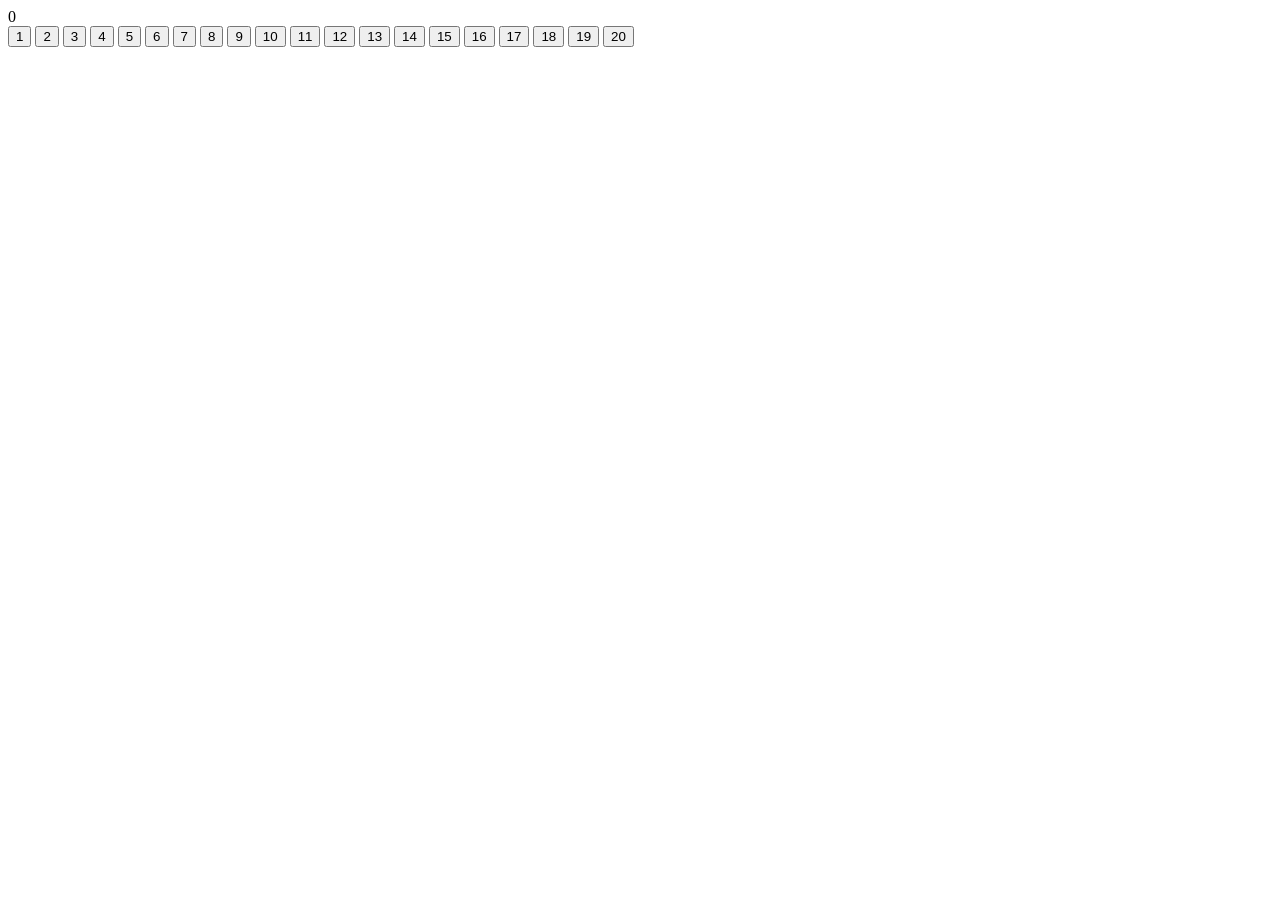
==== calculator.html @ d8d75466 "Create calculator.html" ====
<!DOCTYPE html>
<html lang="en">
<head>
    <meta charset="UTF-8">
    <meta name="viewport" content="width=device-width, initial-scale=1.0">
    <title>calculator</title>
    <link rel="stylesheet" href="cal.css">
</head>
<body>
    <div class="container">
        <div class="outer">
            <div class="box1">0</div>
            <div class="box2">
                <button class="b1">1</button>
                <button class="b1">2</button>
                <button class="b1">3</button>
                <button class="b1">4</button>
                <button class="b1">5</button>
                <button class="b1">6</button>
                <button class="b1">7</button>
                <button class="b1">8</button>
                <button class="b1">9</button>
                <button class="b1">10</button>
                <button class="b1">11</button>
                <button class="b1">12</button>
                <button class="b1">13</button>
                <button class="b1">14</button>
                <button class="b1">15</button>
                <button class="b1">16</button>
                <button class="b1">17</button>
                <button class="b1">18</button>
                <button class="b1">19</button>
                <button class="b1">20</button>
            </div>
        </div>
    </div>
</body>
</html>
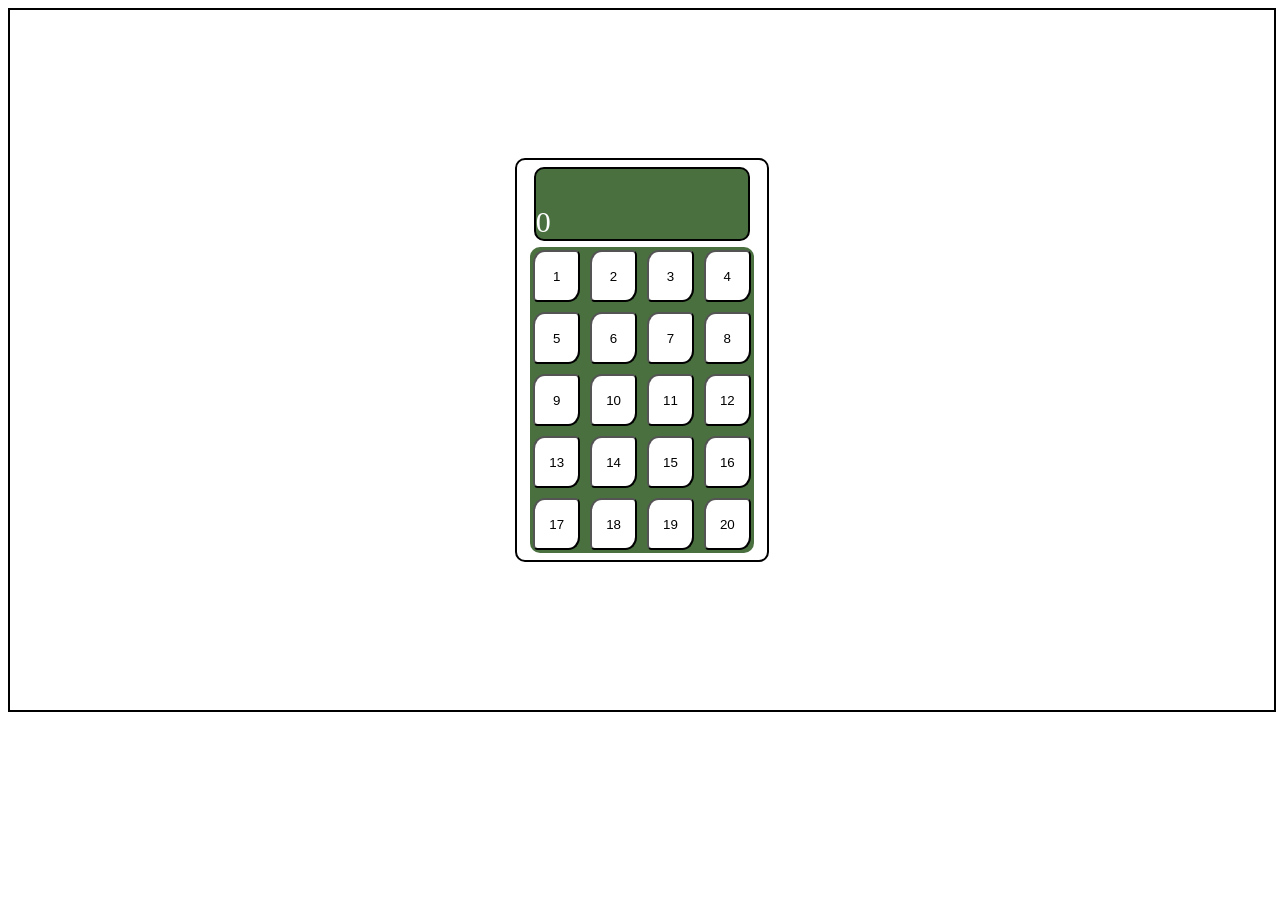
==== commit d2beafc6: "Update calculator.html" ====
--- a/calculator.html
+++ b/calculator.html
@@ -5,7 +5,7 @@
     <meta charset="UTF-8">
     <meta name="viewport" content="width=device-width, initial-scale=1.0">
     <title>calculator</title>
-    <link rel="stylesheet" href="cal.css">
+    <link rel="stylesheet" href="calculator.css">
 </head>
 <body>
     <div class="container">
--- a/calculator.css
+++ b/calculator.css
@@ -0,0 +1,53 @@
+
+.container{
+    height: 700px;
+    width: 100%;
+    border: 2px solid black;
+    display: flex;
+    justify-content: center;
+    align-items: center;
+}
+.outer{
+    height: 400px;
+    width: 250px;
+    border: 2px solid black;
+    display: flex;
+    flex-direction: column;
+    justify-content: space-evenly;
+    align-items: center;
+    /* background-color: rgb(75, 112, 64); */
+    background-color: 2d5c6;
+    border-radius: 10px;
+}
+.box1{
+    width: 85%;
+    height: 70px;
+    border: 2px solid black;
+    font-size: 30px;
+    color: white;
+    /* text-align: right; */
+    align-content: end; 
+    border-radius: 10px;
+    background-color: rgb(75, 112, 64);
+}
+.box2{
+    width: 87%;
+    height: 300px;
+    /* border: 2px solid black; */
+    display: grid;
+    grid-template-columns: repeat(4,1fr);
+    grid-template-rows: repeat(5,1fr);
+    gap: 10px;
+    padding: 3px;
+    background-color:rgb(75, 112, 64);
+    border-radius: 10px;
+    
+}
+.b1{
+    background-color: white;
+    border-radius: 25% 10%;
+}
+.b1:hover{
+    box-shadow: 0 0 20px 5px rgb(9, 14, 0);
+    transform: translate(4px , 3px);
+}
